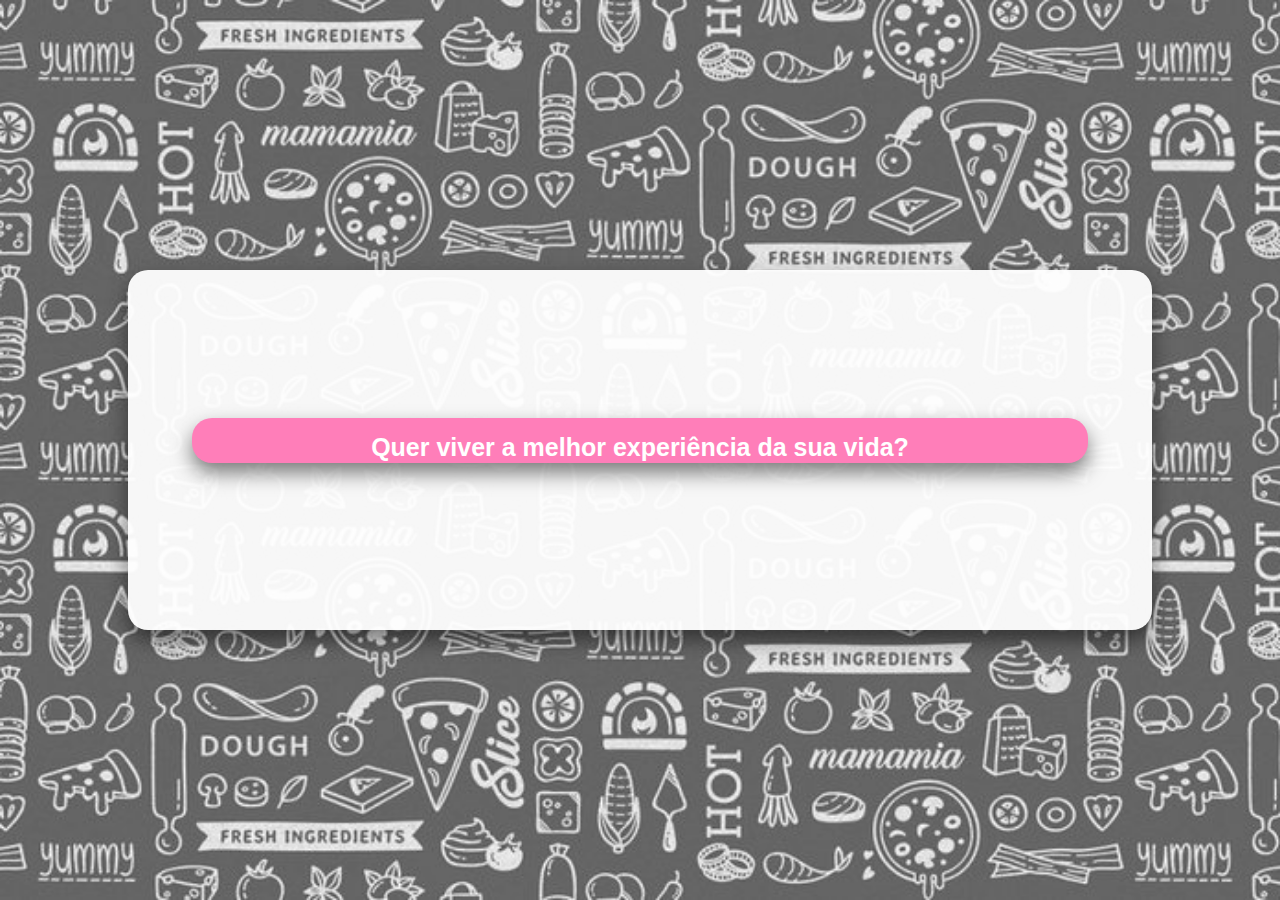
==== index.html @ a7087435 "att1" ====
<!DOCTYPE html>
<html lang="pt-br">
<head>
  <meta charset="UTF-8">
  <title>Cárdapio dos Sonhos</title>
  <style>
    /* Estilos gerais */
    body {
        font-family: Arial, sans-serif;
      margin: 0;
      padding: 0;
      background-size: cover;
      background-position: center;
      display: flex;
      justify-content: center;
      align-items: center;
      height: 100vh;
      flex-direction: column;
      color: #fff;
    }
    #image-fundo{
        background-image: url('fot1.jpg'); /* Substitua 'sua-imagem-de-fundo.jpg' pelo caminho da sua imagem */
        font-family: Arial, sans-serif;
      margin: 0;
      padding: 0;
      background-size: cover;
      background-position: center;
      display: flex;
      justify-content: center;
      align-items: center;
      height: 100vh;
      flex-direction: column;
      color: #fff;
      width: 100vw;
      opacity: 0.7;
    }
    .card{
        height: 40vh;
        width: 80%;
        background-color: #fff;
        position: absolute;
        border-radius: 20px;
        opacity: 0.95;
        box-shadow: 0px 10px 20px rgba(0, 0, 0, 0.5);
    }

    /* Estilos para o botão principal */
    #btn-experiencia {
      background-color: #ff7eb9; /* Rosa mais intenso para o botão */
      color: white;
      border: none;
      padding: 15px 30px;
      font-size: 25px;
      cursor: pointer;
      border-radius: 5px;
      transition: background-color 0.3s ease;
      margin-bottom: 20px;
      position:absolute;
      width: 70%;
      height: 5vh;
      border-radius: 20px;
      box-shadow: 0px 10px 20px rgba(0, 0, 0, 0.5)
    }

    #btn-experiencia:hover {
      background-color: #ff5b99; /* Mudança de cor no hover */

    }

    /* Estilos para a mensagem surpresa */
    .hidden {
      display: none;
    }

    #mensagem-surpresa {
      text-align: center;
      margin-top: 20px;
      background-color: #fff;
      padding: 30px;
      border-radius: 10px;
      box-shadow: 0 4px 6px rgba(0, 0, 0, 0.1);
    }

    #mensagem-surpresa h1 {
      font-size: 24px;
      color: #ff7eb9; /* Rosa para o título */
    }

    input[type="file"] {
      margin-top: 10px;
    }

    #btn-enviar {
      margin-top: 10px;
      padding: 10px 20px;
      font-size: 16px;
      border: none;
      background-color: #ff7eb9; /* Rosa para o botão enviar */
      color: white;
      border-radius: 5px;
      cursor: pointer;
      transition: background-color 0.3s ease;
    }

    #btn-enviar:hover {
      background-color: #ff5b99; /* Mudança de cor no hover */
    }

    /* Estilos para a área de visualização da imagem */
    #imagem-preview {
      max-width: 100px;
      max-height: 100px;
      margin-top: 20px;
    }
  </style>
</head>
<body>
    <div id="image-fundo">
    </div>
    <div class="card">

    </div>
    <button id="btn-experiencia"><strong>Quer viver a melhor experiência da sua vida?</strong></button>
    <div class="mensagem-surpresa hidden" id="mensagem-surpresa">
      <h1>Quer namorar comigo?</h1>
      <input type="file" id="foto1" accept="image/*" onchange="visualizarImagem(event)">
      <input type="file" id="foto2" accept="image/*" onchange="visualizarImagem(event)">
      <div id="imagem-preview"></div>
      <button id="btn-enviar">Enviar</button>
  </div>
  <script>
    function visualizarImagem(event) {
      const input = event.target;
      const reader = new FileReader();

      reader.onload = function() {
        const imagemPreview = document.getElementById('imagem-preview');
        imagemPreview.innerHTML = `<img src="${reader.result}" alt="Imagem Anexada">`;
      };

      reader.readAsDataURL(input.files[0]);
    }

    // Obtendo o botão e a mensagem surpresa
    const btnExperiencia = document.getElementById('btn-experiencia');
    const mensagemSurpresa = document.getElementById('mensagem-surpresa');

    // Adicionando um evento de clique ao botão
    btnExperiencia.addEventListener('click', function() {
      // Exibindo a mensagem surpresa
      mensagemSurpresa.classList.remove('hidden');
    });

    // Manipulando o evento de clique para o botão de enviar
    document.getElementById('btn-enviar').addEventListener('click', function() {
      const foto1 = document.getElementById('foto1').files[0];
      const foto2 = document.getElementById('foto2').files[0];

      // Aqui você pode fazer o que desejar com as fotos, como enviar para algum lugar, etc.

      alert('Pedido de namoro enviado com as fotos! Aguarde a resposta.');
    });
  </script>
</body>
</html>
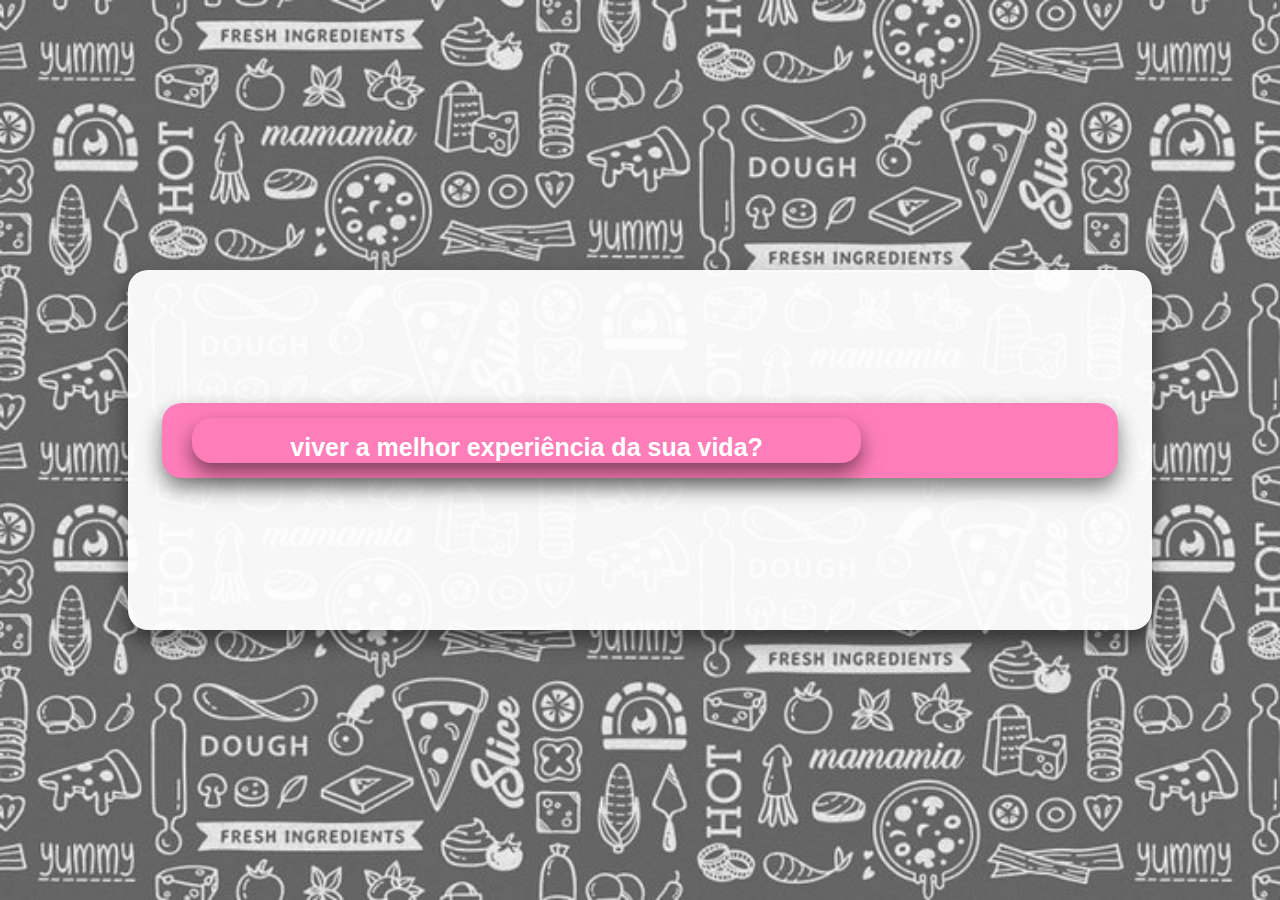
==== commit f6707d1b: "feat: so para testar" ====
--- a/index.html
+++ b/index.html
@@ -45,7 +45,7 @@
     }
 
     /* Estilos para o botão principal */
-    #btn-experiencia {
+    .btn-experiencia {
       background-color: #ff7eb9; /* Rosa mais intenso para o botão */
       color: white;
       border: none;
@@ -62,7 +62,7 @@
       box-shadow: 0px 10px 20px rgba(0, 0, 0, 0.5)
     }
 
-    #btn-experiencia:hover {
+    .btn-experiencia:hover {
       background-color: #ff5b99; /* Mudança de cor no hover */
 
     }
@@ -120,7 +120,9 @@
     <div class="card">
 
     </div>
-    <button id="btn-experiencia"><strong>Quer viver a melhor experiência da sua vida?</strong></button>
+    <a href="./mainPage.html" class="btn-experiencia">
+    <button class="btn-experiencia"><strong>viver a melhor experiência da sua vida?</strong></button>
+    </a>
     <div class="mensagem-surpresa hidden" id="mensagem-surpresa">
       <h1>Quer namorar comigo?</h1>
       <input type="file" id="foto1" accept="image/*" onchange="visualizarImagem(event)">
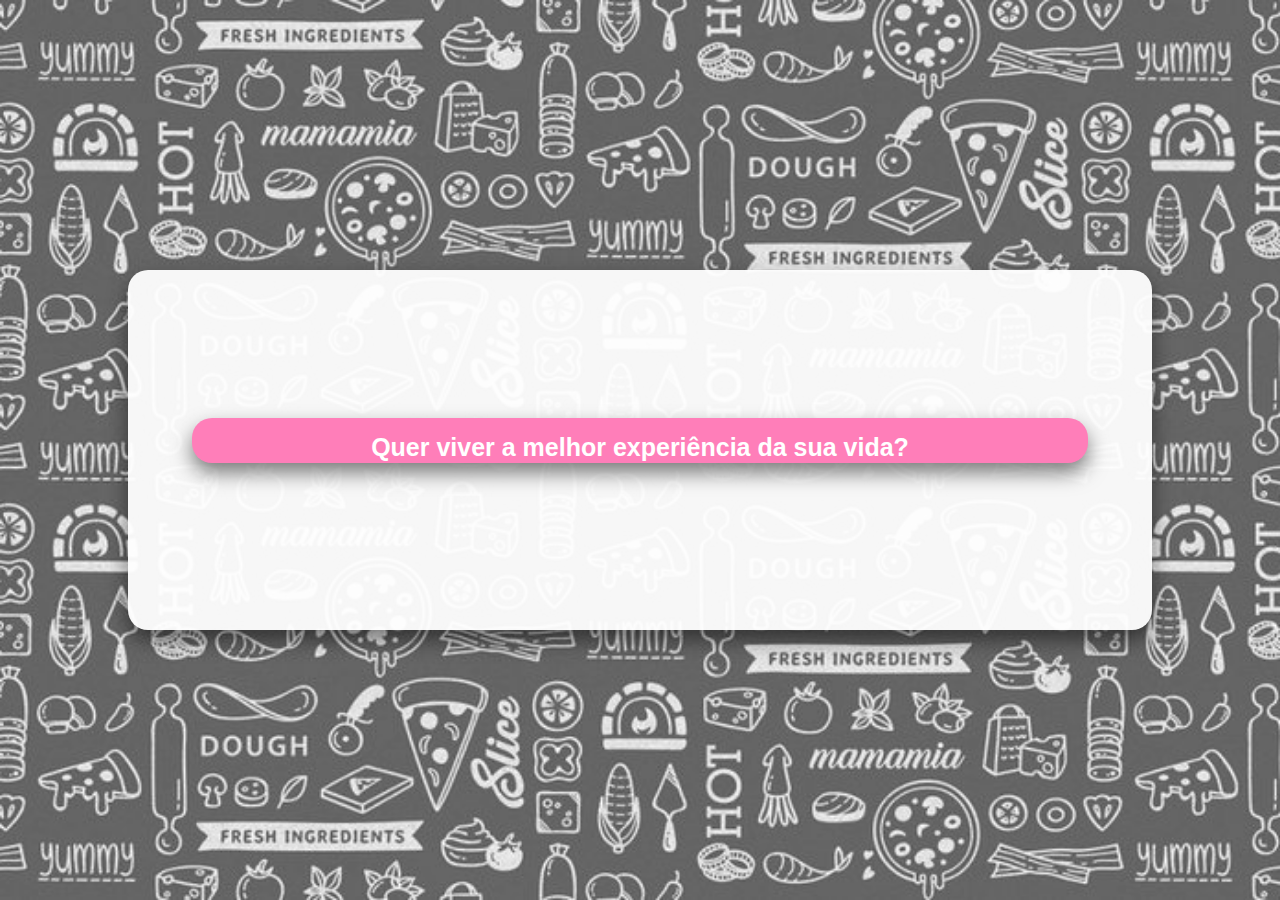
==== commit 47b91cdb: "teste" ====
--- a/index.html
+++ b/index.html
@@ -45,7 +45,7 @@
     }
 
     /* Estilos para o botão principal */
-    .btn-experiencia {
+    #btn-experiencia {
       background-color: #ff7eb9; /* Rosa mais intenso para o botão */
       color: white;
       border: none;
@@ -60,9 +60,10 @@
       height: 5vh;
       border-radius: 20px;
       box-shadow: 0px 10px 20px rgba(0, 0, 0, 0.5)
+      
     }
 
-    .btn-experiencia:hover {
+    #btn-experiencia:hover {
       background-color: #ff5b99; /* Mudança de cor no hover */
 
     }
@@ -120,9 +121,7 @@
     <div class="card">
 
     </div>
-    <a href="./mainPage.html" class="btn-experiencia">
-    <button class="btn-experiencia"><strong>viver a melhor experiência da sua vida?</strong></button>
-    </a>
+    <button id="btn-experiencia"><strong>Quer viver a melhor experiência da sua vida?</strong></button>
     <div class="mensagem-surpresa hidden" id="mensagem-surpresa">
       <h1>Quer namorar comigo?</h1>
       <input type="file" id="foto1" accept="image/*" onchange="visualizarImagem(event)">
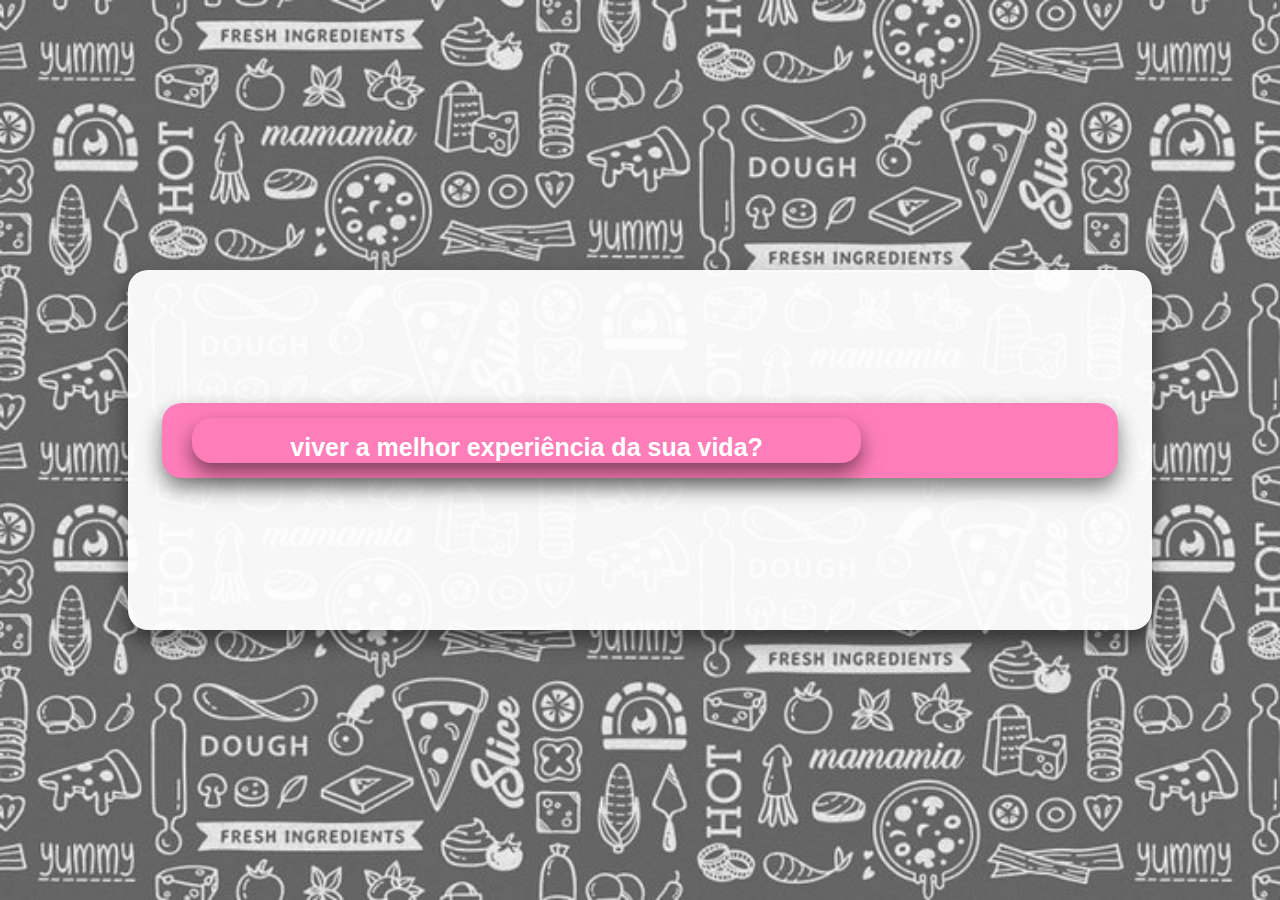
==== commit 34ba6714: "Merge branch 'main' of github.com:JP-Dolce/Desafio-Dio" ====
--- a/index.html
+++ b/index.html
@@ -45,7 +45,7 @@
     }
 
     /* Estilos para o botão principal */
-    #btn-experiencia {
+    .btn-experiencia {
       background-color: #ff7eb9; /* Rosa mais intenso para o botão */
       color: white;
       border: none;
@@ -63,7 +63,7 @@
       
     }
 
-    #btn-experiencia:hover {
+    .btn-experiencia:hover {
       background-color: #ff5b99; /* Mudança de cor no hover */
 
     }
@@ -121,7 +121,9 @@
     <div class="card">
 
     </div>
-    <button id="btn-experiencia"><strong>Quer viver a melhor experiência da sua vida?</strong></button>
+    <a href="./mainPage.html" class="btn-experiencia">
+    <button class="btn-experiencia"><strong>viver a melhor experiência da sua vida?</strong></button>
+    </a>
     <div class="mensagem-surpresa hidden" id="mensagem-surpresa">
       <h1>Quer namorar comigo?</h1>
       <input type="file" id="foto1" accept="image/*" onchange="visualizarImagem(event)">
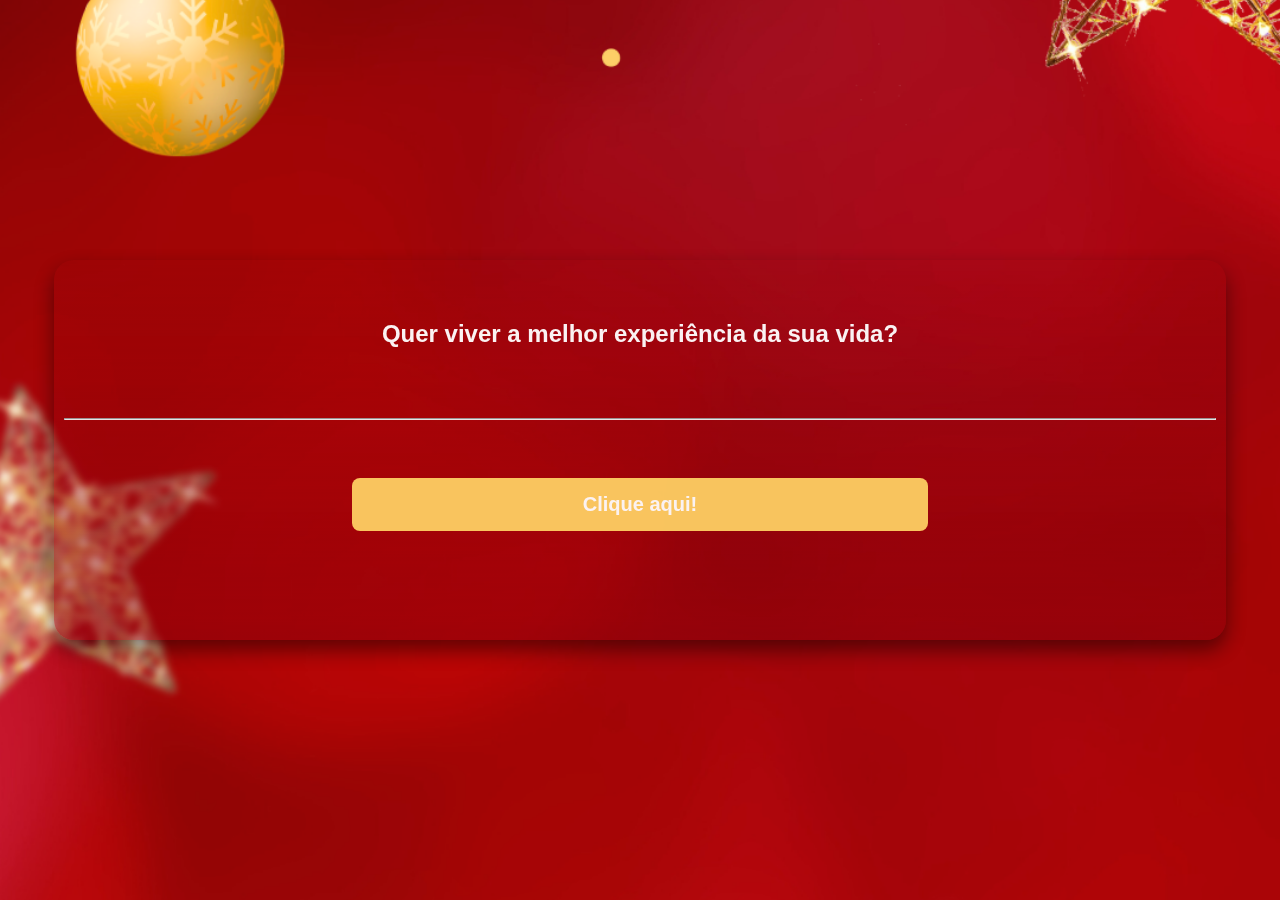
==== commit ec307d2e: "project-finish" ====
--- a/index.html
+++ b/index.html
@@ -1,169 +1,19 @@
 <!DOCTYPE html>
-<html lang="pt-br">
+<html lang="en">
 <head>
-  <meta charset="UTF-8">
-  <title>Cárdapio dos Sonhos</title>
-  <style>
-    /* Estilos gerais */
-    body {
-        font-family: Arial, sans-serif;
-      margin: 0;
-      padding: 0;
-      background-size: cover;
-      background-position: center;
-      display: flex;
-      justify-content: center;
-      align-items: center;
-      height: 100vh;
-      flex-direction: column;
-      color: #fff;
-    }
-    #image-fundo{
-        background-image: url('fot1.jpg'); /* Substitua 'sua-imagem-de-fundo.jpg' pelo caminho da sua imagem */
-        font-family: Arial, sans-serif;
-      margin: 0;
-      padding: 0;
-      background-size: cover;
-      background-position: center;
-      display: flex;
-      justify-content: center;
-      align-items: center;
-      height: 100vh;
-      flex-direction: column;
-      color: #fff;
-      width: 100vw;
-      opacity: 0.7;
-    }
-    .card{
-        height: 40vh;
-        width: 80%;
-        background-color: #fff;
-        position: absolute;
-        border-radius: 20px;
-        opacity: 0.95;
-        box-shadow: 0px 10px 20px rgba(0, 0, 0, 0.5);
-    }
-
-    /* Estilos para o botão principal */
-    .btn-experiencia {
-      background-color: #ff7eb9; /* Rosa mais intenso para o botão */
-      color: white;
-      border: none;
-      padding: 15px 30px;
-      font-size: 25px;
-      cursor: pointer;
-      border-radius: 5px;
-      transition: background-color 0.3s ease;
-      margin-bottom: 20px;
-      position:absolute;
-      width: 70%;
-      height: 5vh;
-      border-radius: 20px;
-      box-shadow: 0px 10px 20px rgba(0, 0, 0, 0.5)
-      
-    }
-
-    .btn-experiencia:hover {
-      background-color: #ff5b99; /* Mudança de cor no hover */
-
-    }
-
-    /* Estilos para a mensagem surpresa */
-    .hidden {
-      display: none;
-    }
-
-    #mensagem-surpresa {
-      text-align: center;
-      margin-top: 20px;
-      background-color: #fff;
-      padding: 30px;
-      border-radius: 10px;
-      box-shadow: 0 4px 6px rgba(0, 0, 0, 0.1);
-    }
-
-    #mensagem-surpresa h1 {
-      font-size: 24px;
-      color: #ff7eb9; /* Rosa para o título */
-    }
-
-    input[type="file"] {
-      margin-top: 10px;
-    }
-
-    #btn-enviar {
-      margin-top: 10px;
-      padding: 10px 20px;
-      font-size: 16px;
-      border: none;
-      background-color: #ff7eb9; /* Rosa para o botão enviar */
-      color: white;
-      border-radius: 5px;
-      cursor: pointer;
-      transition: background-color 0.3s ease;
-    }
-
-    #btn-enviar:hover {
-      background-color: #ff5b99; /* Mudança de cor no hover */
-    }
-
-    /* Estilos para a área de visualização da imagem */
-    #imagem-preview {
-      max-width: 100px;
-      max-height: 100px;
-      margin-top: 20px;
-    }
-  </style>
+    <meta charset="UTF-8">
+    <meta name="viewport" content="width=device-width, initial-scale=1.0">
+    <title>Cárdapio dos Sonhos</title>
+    <link rel="stylesheet" type="text/css" href="style.css" />
 </head>
 <body>
-    <div id="image-fundo">
+    <div id="background-image">
+        <img src="fot1.png" id="back-img" alt="Imagem de Fundo" />
+        <div class="card">
+            <h2>Quer viver a melhor experiência da sua vida?</h2>
+            <hr>
+            <button onclick="location.href='mainPage.html'"><strong>Clique aqui!</strong></button>
+        </div>
     </div>
-    <div class="card">
-
-    </div>
-    <a href="./mainPage.html" class="btn-experiencia">
-    <button class="btn-experiencia"><strong>viver a melhor experiência da sua vida?</strong></button>
-    </a>
-    <div class="mensagem-surpresa hidden" id="mensagem-surpresa">
-      <h1>Quer namorar comigo?</h1>
-      <input type="file" id="foto1" accept="image/*" onchange="visualizarImagem(event)">
-      <input type="file" id="foto2" accept="image/*" onchange="visualizarImagem(event)">
-      <div id="imagem-preview"></div>
-      <button id="btn-enviar">Enviar</button>
-  </div>
-  <script>
-    function visualizarImagem(event) {
-      const input = event.target;
-      const reader = new FileReader();
-
-      reader.onload = function() {
-        const imagemPreview = document.getElementById('imagem-preview');
-        imagemPreview.innerHTML = `<img src="${reader.result}" alt="Imagem Anexada">`;
-      };
-
-      reader.readAsDataURL(input.files[0]);
-    }
-
-    // Obtendo o botão e a mensagem surpresa
-    const btnExperiencia = document.getElementById('btn-experiencia');
-    const mensagemSurpresa = document.getElementById('mensagem-surpresa');
-
-    // Adicionando um evento de clique ao botão
-    btnExperiencia.addEventListener('click', function() {
-      // Exibindo a mensagem surpresa
-      mensagemSurpresa.classList.remove('hidden');
-    });
-
-    // Manipulando o evento de clique para o botão de enviar
-    document.getElementById('btn-enviar').addEventListener('click', function() {
-      const foto1 = document.getElementById('foto1').files[0];
-      const foto2 = document.getElementById('foto2').files[0];
-
-      // Aqui você pode fazer o que desejar com as fotos, como enviar para algum lugar, etc.
-
-      alert('Pedido de namoro enviado com as fotos! Aguarde a resposta.');
-    });
-  </script>
 </body>
 </html>
-
--- a/style.css
+++ b/style.css
@@ -0,0 +1,59 @@
+body {
+    margin: 0;
+    padding: 0;
+    background-size: cover;
+    background-position: center;
+    display: flex;
+    justify-content: center;
+    align-items: center;
+    height: 100vh;
+    font-family: Arial, sans-serif;
+}
+
+button {
+    width: 50%;
+    padding: 15px 30px;
+    font-size: 20px;
+    border: none;
+    border-radius: 8px;
+    cursor: pointer;
+    background-color: #FDCF64;
+    color: white;
+    margin-top: 50px;
+    
+}
+
+#back-img {
+    width: 100%;
+    height: 100%;
+    position: absolute;
+    top: 0;
+    left: 0;
+    object-fit: cover;
+    z-index: -1;
+    opacity: 0.98;
+}
+
+.card {
+    height: 40vh;
+    width: 90%;
+    background-color: #fff;
+    position: fixed;
+    top: 50%;
+    left: 50%;
+    transform: translate(-50%, -50%);
+    border-radius: 20px;
+    opacity: 0.95;
+    box-shadow: 0px 10px 20px rgba(0, 0, 0, 0.5);
+    text-align: center;
+    padding: 10px;
+    background: linear-gradient(to bottom, #9f03101f, #8b000c94);
+    flex-direction: column;
+    
+}
+
+h2 {
+    margin-top: 50px;
+    margin-bottom: 70px;
+    color: #fff;
+}